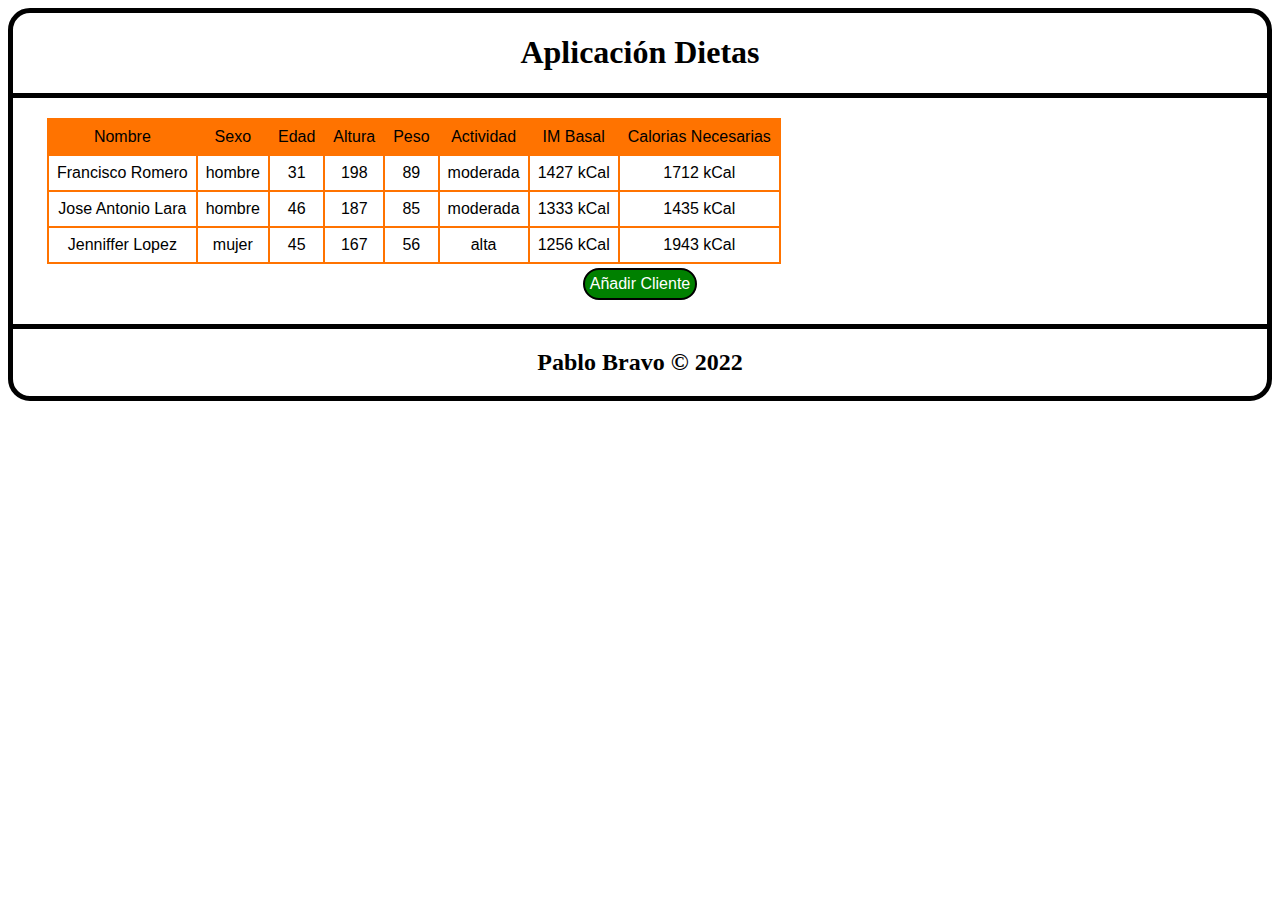
==== index.html @ 62fcd8d5 "P" ====
<!DOCTYPE html>
<html lang="es">
<head>
    <meta charset="UTF-8">
    <meta http-equiv="X-UA-Compatible" content="IE=edge">
    <meta name="viewport" content="width=device-width, initial-scale=1.0">
    
    <!-- Completa tu nombre -->
    <title>Pablo Bravo</title>

    <link rel="stylesheet" href="/static/style.css">
</head>
<body>

    <!-- Completar html aqui -->
<div id="pestanaDietas" class="pestanaDietas">
    <div class="header">
        <h1>Aplicación Dietas</h1>
    </div>
    <div class="bodytabla">
<table class="tabla">
    <thead>
    <tr>
        <td>Nombre</td>
        <td>Sexo</td>
        <td>Edad</td>
        <td>Altura</td>
        <td>Peso</td>
        <td>Actividad</td>
        <td>IM Basal</td>
        <td>Calorias Necesarias</td>
    </tr>
    </thead>
    <tbody>
    <tr>
        <td>Francisco Romero</td>
        <td>hombre</td>
        <td>31</td>
        <td>198</td>
        <td>89</td>
        <td>moderada</td>
        <td>1427 kCal</td>
        <td>1712 kCal</td>
    </tr>
    <tr>
        <td>Jose Antonio Lara</td>
        <td>hombre</td>
        <td>46</td>
        <td>187</td>
        <td>85</td>
        <td>moderada</td>
        <td>1333 kCal</td>
        <td>1435 kCal</td>
    </tr>
    <tr>
        <td>Jenniffer Lopez</td>
        <td>mujer</td>
        <td>45</td>
        <td>167</td>
        <td>56</td>
        <td>alta</td>
        <td>1256 kCal</td>
        <td>1943 kCal</td>
    </tr>
    </tbody>
    
</table>

    <button onclick="cambiop1ap2()" class="btnAcliente">Añadir Cliente</button>

</div>


<div class="footer">
    <h2>Pablo Bravo &copy; 2022</h2>
    </div>
</div>



<div id="pestanaForm" class="pestanaForm oculto">
    <div class="header">
        <h1>Nuevo Cliente</h1>
    </div>
<div class="bodyForm">
    <form action="" class="centro">
        <p>Nombre: <input type="text"></p>
        <p>Sexo: <input type="radio" value="dam" name="curso">Hombre <input value="daw" type="radio" name="curso">Mujer</p>
        <p>Edad:<input type="number" value="20"></p>
        <p>Altura(cm):<input type="number" value="165"></p>
        <p>Peso (Kg):<input type="number" value="65"></p>
        <p>Actividad física:<input type="number"></p>
          

        <p>
            Actividad física: 
            <select name="modulo">
              <option>Suave o sedentaria</option>
              <option>Moderada</option>
              <option>Alta</option>
            </select>
          <p>

    </form>
</div>

<div class="footer">
    
<a href="">
    <button class="btnAcliente">Añadir Nuevo</button>
    </a>


    <a href="">
        <button onclick="cambiop2ap1()" class="btnAcliente">Volver Atras</button>
        </a>
</div>



</div>


    <script src="/static/app.js"></script>

</body>
</html>
---- static/style.css ----
/*# sourceMappingURL=style.css.map */

div table tbody tr td{
    align-items: center center;
    
    border: 2px solid rgb(255, 115, 0);
  text-align: center;
  padding: 8px;
}
div table thead tr td{
    align-items: center center;
    background-color: rgb(255, 115, 0);
    border: 2px solid rgb(255, 115, 0);
  text-align: center;
  padding: 8px;
}
div table{
font-family: arial, sans-serif;
  border-collapse: collapse;
  
  text-align: center;
  
}
.pestanaDietas{
    
    border: 5px solid black;
    border-radius: 22px 22px 22px 22px;
}
.bodytabla{
    
    padding: 16px 32px;
    margin: 4px 2px;
    text-align: center;
    
}
.footer{
    border-top: 5px solid black;
    border-radius: 0px 0px 39px 22px;
    text-align: center;
}
.header{
    border-bottom: 5px solid black;
    border-radius: 22px 22px 0px 0px;
    text-align: center;
}
.btnAcliente{
    border: 2px solid #000000;
  color: rgb(255, 255, 255);
  background-color: green;
  border-radius: 22px 22px 22px 22px;
  padding: 5px 5px;
  text-align: center;
  text-decoration: none;
  display: inline-block;
  font-size: 16px;
  margin: 4px 2px;
  cursor: pointer;
}
.pestanaForm{
   
    border: 5px solid black;
    border-radius: 22px 22px 22px 22px;
}
.oculto{
    
    display: none;
}
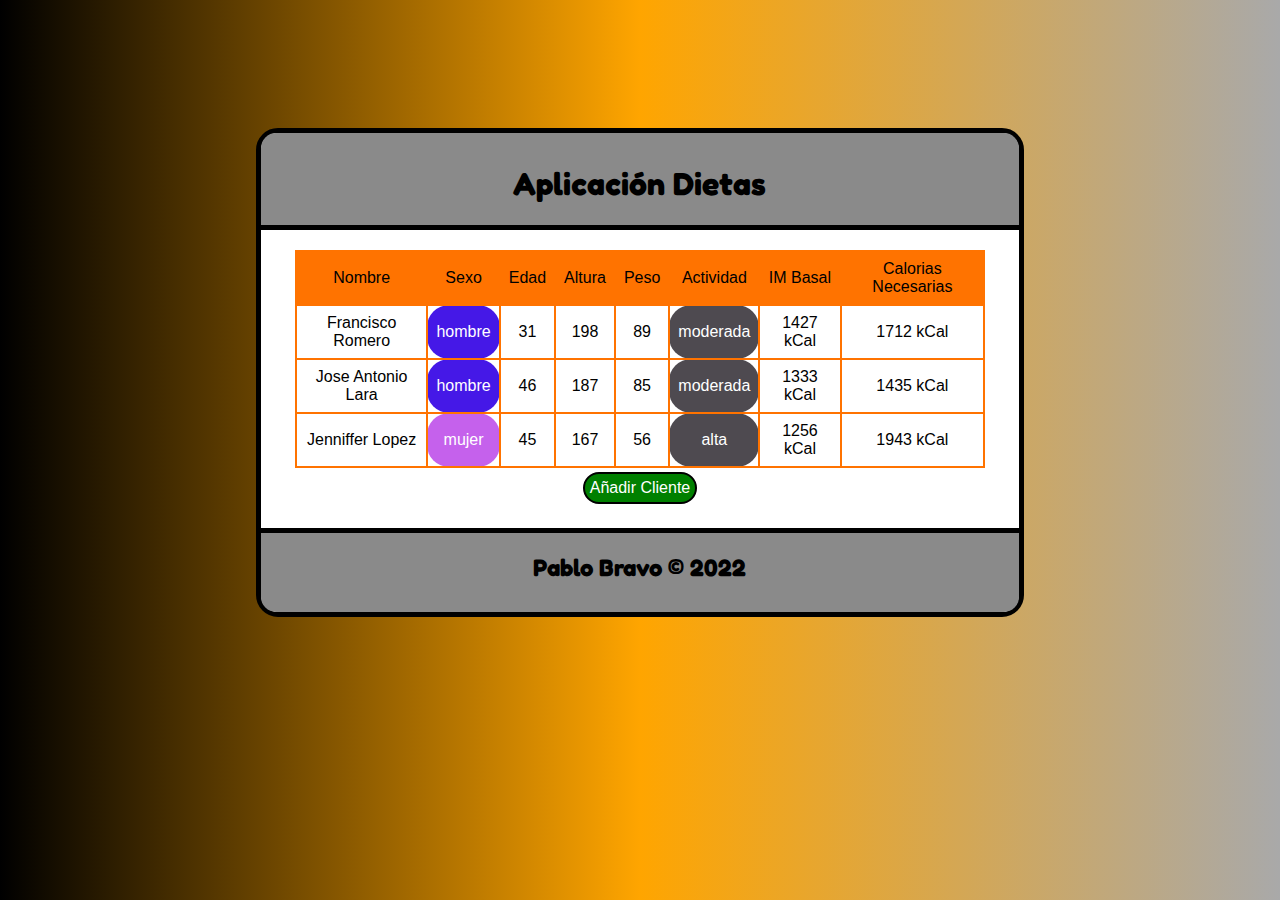
==== commit c92f8839: "P" ====
--- a/index.html
+++ b/index.html
@@ -34,31 +34,31 @@
     <tbody>
     <tr>
         <td>Francisco Romero</td>
-        <td>hombre</td>
+        <td class="hombre">hombre</td>
         <td>31</td>
         <td>198</td>
         <td>89</td>
-        <td>moderada</td>
+        <td class="actividad">moderada</td>
         <td>1427 kCal</td>
         <td>1712 kCal</td>
     </tr>
     <tr>
         <td>Jose Antonio Lara</td>
-        <td>hombre</td>
+        <td class="hombre">hombre</td>
         <td>46</td>
         <td>187</td>
         <td>85</td>
-        <td>moderada</td>
+        <td class="actividad">moderada</td>
         <td>1333 kCal</td>
         <td>1435 kCal</td>
     </tr>
     <tr>
         <td>Jenniffer Lopez</td>
-        <td>mujer</td>
+        <td class="mujer">mujer</td>
         <td>45</td>
         <td>167</td>
         <td>56</td>
-        <td>alta</td>
+        <td class="actividad">alta</td>
         <td>1256 kCal</td>
         <td>1943 kCal</td>
     </tr>
@@ -106,14 +106,14 @@
 
 <div class="footer">
     
-<a href="">
-    <button class="btnAcliente">Añadir Nuevo</button>
-    </a>
+
+    <button onclick="enviarAlumno()" class="btnAcliente">Añadir Nuevo</button>
+    
 
 
-    <a href="">
-        <button onclick="cambiop2ap1()" class="btnAcliente">Volver Atras</button>
-        </a>
+    
+    <button onclick="cambiop2ap1()" class="btnVatras">Volver Atras</button>
+        
 </div>
 
 
--- a/static/style.css
+++ b/static/style.css
@@ -1,67 +1,126 @@
 /*# sourceMappingURL=style.css.map */
+@import url('https://fonts.googleapis.com/css2?family=Fredoka+One&display=swap');
+body{
+  height: 200px;
+  background-image: linear-gradient(to right,black, orange, darkgray);
+  margin-top: 10%;
+}
+.pestanaDietas{
+  background-color: white;
+    width: 60%;
+    margin: auto;
+  border: 5px solid black;
+  border-radius: 22px 22px 22px 22px;
+  
+}
+
+div table{
+font-family: arial, sans-serif;
+border-collapse: collapse;
+text-align: center;
+margin: auto;
+
+}
+
+.bodytabla{
+
+padding: 16px 32px;
+margin: 4px 2px;
+text-align: center;
+}
+div table thead tr td{
+align-items: center center;
+background-color: rgb(255, 115, 0);
+border: 2px solid rgb(255, 115, 0);
+text-align: center;
+padding: 8px;
+}
 
 div table tbody tr td{
-    align-items: center center;
-    
-    border: 2px solid rgb(255, 115, 0);
+align-items: center center;
+border: 2px solid rgb(255, 115, 0);
+text-align: center;
+padding: 8px;
+
+}
+tr:hover {
+  background-color: orange;
+}
+
+.footer{
+  font-family: 'Fredoka One', cursive;
+border-top: 5px solid black;
+border-radius: 0px 0px 15px 15px;
+text-align: center;
+background-color: rgb(138, 138, 138);
+padding-bottom: 10px;
+}
+
+.header{
+font-family: 'Fredoka One', cursive;
+background-color: rgb(138, 138, 138);
+border-bottom: 5px solid black;
+border-radius: 15px 15px 0px 0px;
+text-align: center;
+padding-top: 10px;
+}
+
+.btnAcliente{
+border: 2px solid #000000;
+color: rgb(255, 255, 255);
+background-color: green;
+border-radius: 22px 22px 22px 22px;
+padding: 5px 5px;
+text-align: center;
+text-decoration: none;
+display: inline-block;
+font-size: 16px;
+margin: 4px 2px;
+cursor: pointer;
+}
+.btnVatras{
+border: 2px solid #000000;
+color: rgb(255, 255, 255);
+background-color: rgb(110, 114, 110);
+border-radius: 22px 22px 22px 22px;
+padding: 5px 5px;
+text-align: center;
+text-decoration: none;
+display: inline-block;
+font-size: 16px;
+margin: 4px 2px;
+cursor: pointer;
+}
+.hombre{
+  color: rgb(255, 255, 255);
+  background-color: rgb(69, 24, 231);
+  border-radius: 22px 22px 22px 22px;
+}
+.mujer{
+  color: rgb(255, 255, 255);
+  background-color: rgb(197, 97, 236);
+  border-radius: 22px 22px 22px 22px;
+}
+.actividad{
+  color: rgb(255, 255, 255);
+  background-color: rgb(78, 74, 80);
+  border-radius: 22px 22px 22px 22px;
+}
+
+.pestanaForm{
+background-color: white;
+border: 5px solid black;
+border-radius: 22px 22px 22px 22px;
+width: 60%;
+margin: auto;
+}
+
+.oculto{
+display: none;
+}
+
+.bodyForm{
+  
+  margin: auto;
   text-align: center;
-  padding: 8px;
-}
-div table thead tr td{
-    align-items: center center;
-    background-color: rgb(255, 115, 0);
-    border: 2px solid rgb(255, 115, 0);
-  text-align: center;
-  padding: 8px;
-}
-div table{
-font-family: arial, sans-serif;
-  border-collapse: collapse;
-  
-  text-align: center;
-  
-}
-.pestanaDietas{
-    
-    border: 5px solid black;
-    border-radius: 22px 22px 22px 22px;
-}
-.bodytabla{
-    
-    padding: 16px 32px;
-    margin: 4px 2px;
-    text-align: center;
-    
-}
-.footer{
-    border-top: 5px solid black;
-    border-radius: 0px 0px 39px 22px;
-    text-align: center;
-}
-.header{
-    border-bottom: 5px solid black;
-    border-radius: 22px 22px 0px 0px;
-    text-align: center;
-}
-.btnAcliente{
-    border: 2px solid #000000;
-  color: rgb(255, 255, 255);
-  background-color: green;
-  border-radius: 22px 22px 22px 22px;
-  padding: 5px 5px;
-  text-align: center;
-  text-decoration: none;
-  display: inline-block;
-  font-size: 16px;
-  margin: 4px 2px;
-  cursor: pointer;
-}
-.pestanaForm{
-   
-    border: 5px solid black;
-    border-radius: 22px 22px 22px 22px;
-}
-.oculto{
-    
-    display: none;
 }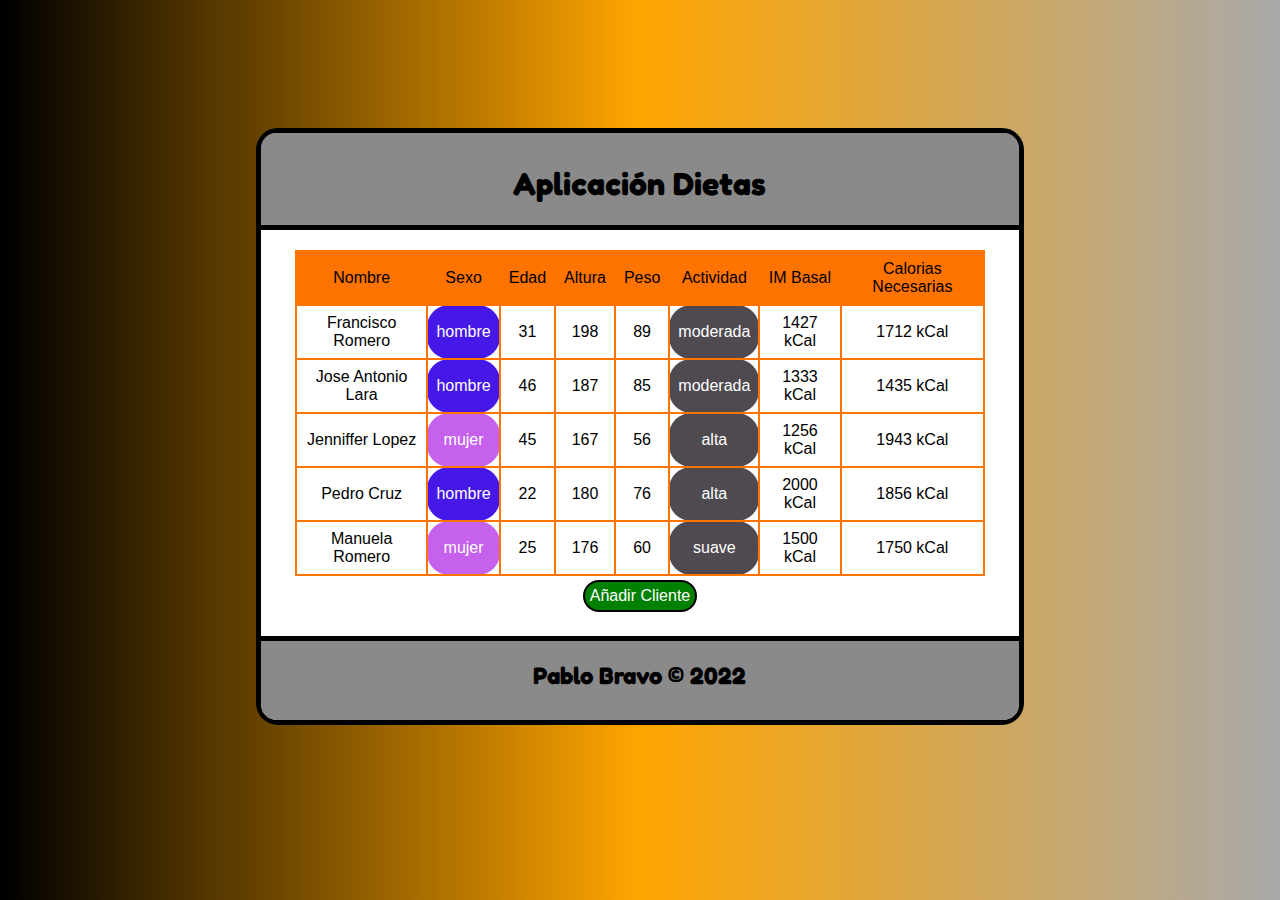
==== commit 3b0add57: "P" ====
--- a/index.html
+++ b/index.html
@@ -62,6 +62,26 @@
         <td>1256 kCal</td>
         <td>1943 kCal</td>
     </tr>
+    <tr>
+        <td>Pedro Cruz</td>
+        <td class="hombre">hombre</td>
+        <td>22</td>
+        <td>180</td>
+        <td>76</td>
+        <td class="actividad">alta</td>
+        <td>2000 kCal</td>
+        <td>1856 kCal</td>
+    </tr>
+    <tr>
+        <td>Manuela Romero</td>
+        <td class="mujer">mujer</td>
+        <td>25</td>
+        <td>176</td>
+        <td>60</td>
+        <td class="actividad">suave</td>
+        <td>1500 kCal</td>
+        <td>1750 kCal</td>
+    </tr>
     </tbody>
     
 </table>
